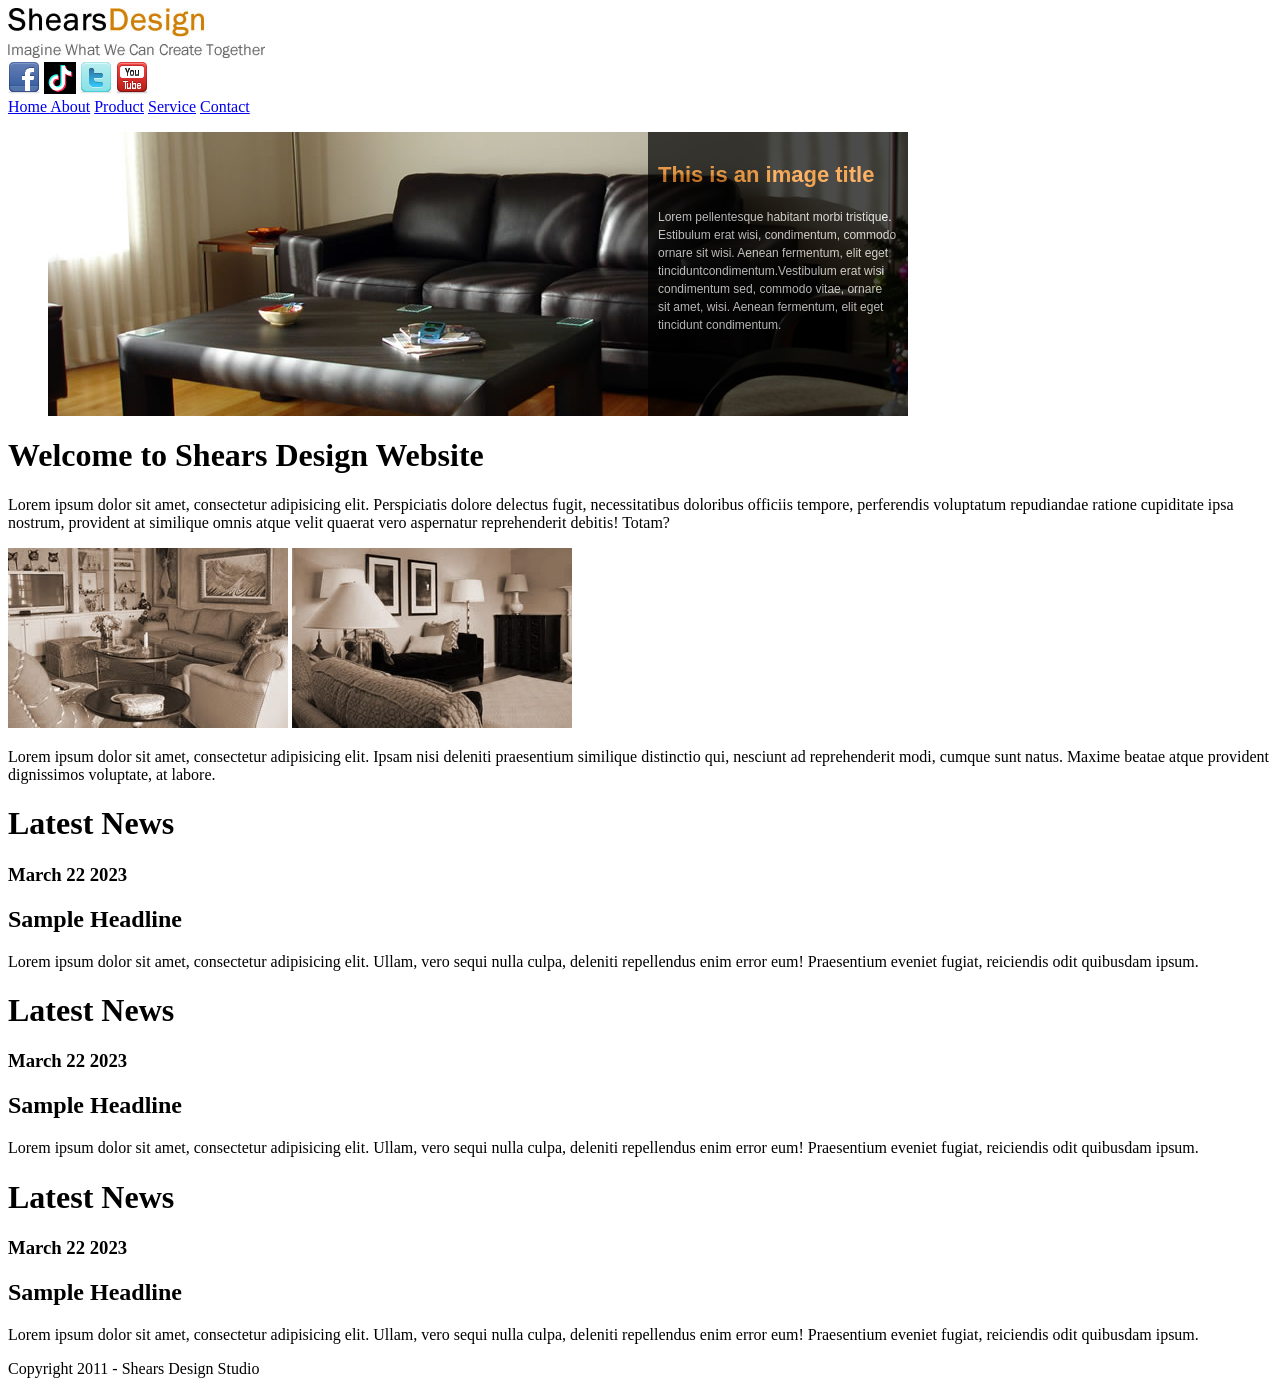
==== index.html @ 308b3007 "Add files via upload" ====
<!doctype html>
<html>
<head>
<meta charset="utf-8">
<title>index</title>

<link href="css\style.css" type="text/css" rel="stylesheet">
<link href="CSS/slider.css" rel="stylesheet" type="text/css" media="screen">

<script src="JS/jquery.js" type="text/javascript"></script>
<script src="JS/slider.js" type="text/javascript"></script>
<script type="text/javascript">  // This is the script for the banner slider
		$(document).ready(function() {
			$('#slider').s3Slider({
				timeOut: 3000
			});
		});
	</script>

</head>

<body>
<div id="Kotak">
<div id="Logo">
<img src="IMG\logo\shears-logo.jpg" alt="Logo">
</div>

<div id="Icon">
<a href="https://www.facebook.com/"> <img src="IMG\logo\facebook_32.png" alt="fb"></a>
<a href="https://www.tiktok.com/en/"> <img src="IMG\logo\tiktok.png" width="32px" alt="tiktok"></a>
<a href="https://x.com/?lang=en"><img src="IMG\logo\twitter_32.png" alt="twitter"></a>
<a href="https://www.youtube.com/"><img src="IMG\logo\youtube_32.png" alt="yt"></a>
</div>

<div id="Button">
<a href="index.html"> Home </a>
<a href="about.html"> About</a>
<a href="product.html"> Product</a>
<a href="service.html"> Service</a>
<a href="contact.html"> Contact</a>
</div>

<div id="slider">

		<ul id="sliderContent">
		
		<!-- use this list item if you want to include a link -->				
			<li class="sliderImage">
				<a href=""><img src="IMG/banner/b1.jpg" /></a>
				<span class="top"><strong>This is an image title</strong><br />Lorem pellentesque habitant morbi tristique.<br />Estibulum erat wisi, condimentum, commodo <br />ornare sit wisi. Aenean fermentum, elit eget<br />tinciduntcondimentum.Vestibulum erat wisi<br />condimentum sed, commodo vitae, ornare <br />sit amet, wisi. Aenean fermentum, elit eget <br />tincidunt condimentum.</span>
			</li>
			
		<!-- use this list item if you don NOT want to include a link -->				
			<li class="sliderImage">
				<img src="IMG/banner/b3.jpg" />
				<span class="top"><strong>This is an image title</strong><br />Lorem pellentesque habitant morbi tristique.<br />Estibulum erat wisi, condimentum, commodo <br />ornare sit wisi. Aenean fermentum, elit eget<br />tinciduntcondimentum.Vestibulum erat wisi<br />condimentum sed, commodo vitae, ornare <br />sit amet, wisi. Aenean fermentum, elit eget <br />tincidunt condimentum.</span>
			</li>

			<div class="clear sliderImage"></div>
		</ul>
	
	</div>

	
<div id="Title">
<h1>Welcome to Shears Design Website</h1>
</div>
	
<div id="Intro">
<p>Lorem ipsum dolor sit amet, consectetur adipisicing elit. Perspiciatis dolore delectus fugit, necessitatibus doloribus officiis tempore, perferendis voluptatum repudiandae ratione cupiditate ipsa nostrum, provident at similique omnis atque velit quaerat vero aspernatur reprehenderit debitis! Totam?</p>

<img src="IMG\small5-bw.jpg" alt="small5">
<img src="IMG\small6-bw.jpg" alt="small6">

<p>Lorem ipsum dolor sit amet, consectetur adipisicing elit. Ipsam nisi deleniti praesentium similique distinctio qui, nesciunt ad reprehenderit modi, cumque sunt natus. Maxime beatae atque provident dignissimos voluptate, at labore.</p>
</div>
	
<div id="News">
<h1>Latest News</h1>
<h3>March 22 2023</h3>
<h2>Sample Headline</h2>
<p>Lorem ipsum dolor sit amet, consectetur adipisicing elit. Ullam, vero sequi nulla culpa, deleniti repellendus enim error eum! Praesentium eveniet fugiat, reiciendis odit quibusdam ipsum.</p>

<h1>Latest News</h1>
<h3>March 22 2023</h3>
<h2>Sample Headline</h2>
<p>Lorem ipsum dolor sit amet, consectetur adipisicing elit. Ullam, vero sequi nulla culpa, deleniti repellendus enim error eum! Praesentium eveniet fugiat, reiciendis odit quibusdam ipsum.</p>

<h1>Latest News</h1>
<h3>March 22 2023</h3>
<h2>Sample Headline</h2>
<p>Lorem ipsum dolor sit amet, consectetur adipisicing elit. Ullam, vero sequi nulla culpa, deleniti repellendus enim error eum! Praesentium eveniet fugiat, reiciendis odit quibusdam ipsum.</p>
</div>

<div id="copyright">
<p>Copyright 2011 - Shears Design Studio</p>
</div>
	
</div>
</body>
</html>
---- CSS/slider.css ----
/* Timothy Framework - www.timothyframework.com */
/* This work is licensed under the MIT License - http://www.opensource.org/licenses/mit-license.php */


/* Color Legend */




#slider {
    width: 900px; /* important to be same as image width */
    height: 300px; /* important to be same as image height */
    position: relative; /* important */
	overflow: hidden; /* important */
	text-align:left;

}

#sliderContent {
    width: 900px; /* important to be same as image width or wider */
    position: absolute;
	top: 0;
	margin-left: 0;
}

.sliderImage {
    float: left;
    position: relative;
	display: none;
}

.sliderImage span {
    position: absolute;
    padding: 10px;
    width: 300px;  /* This is the width of the caption box  */
	height:300px; /* This is the height of the caption box  */
    background-color: #000;  /* This sets the background color of the semi transparent box */
    /* If you do not want the transparent content field to appear, change all opacity values to 0 */
	filter: alpha(opacity=70); -moz-opacity: 0.7; -khtml-opacity: 0.7; opacity: 0.7;
	font-family:Arial, Helvetica, sans-serif;
	font-size:12px;
	line-height:150%;
    color: #fff; /* This is the color of the text in the caption box */
    display: none;
}

.sliderImage span strong { 
	color:#FF9428;  /* This is the color of the title text in the caption box */
	font-size: 22px; /* This is the font size of the title text in the caption box */
	line-height:300%;
	}

.clear { clear: both; }


.top { top: 0; left: 600px; }  /* This sets the upper left corner of the caption box */

.bottom { bottom: 0; left: 0; } /* This sets the lower left corner of the caption box */

#slider ul 		{ list-style-type: none;}
#slider ul li 	{ margin-left:0px; }
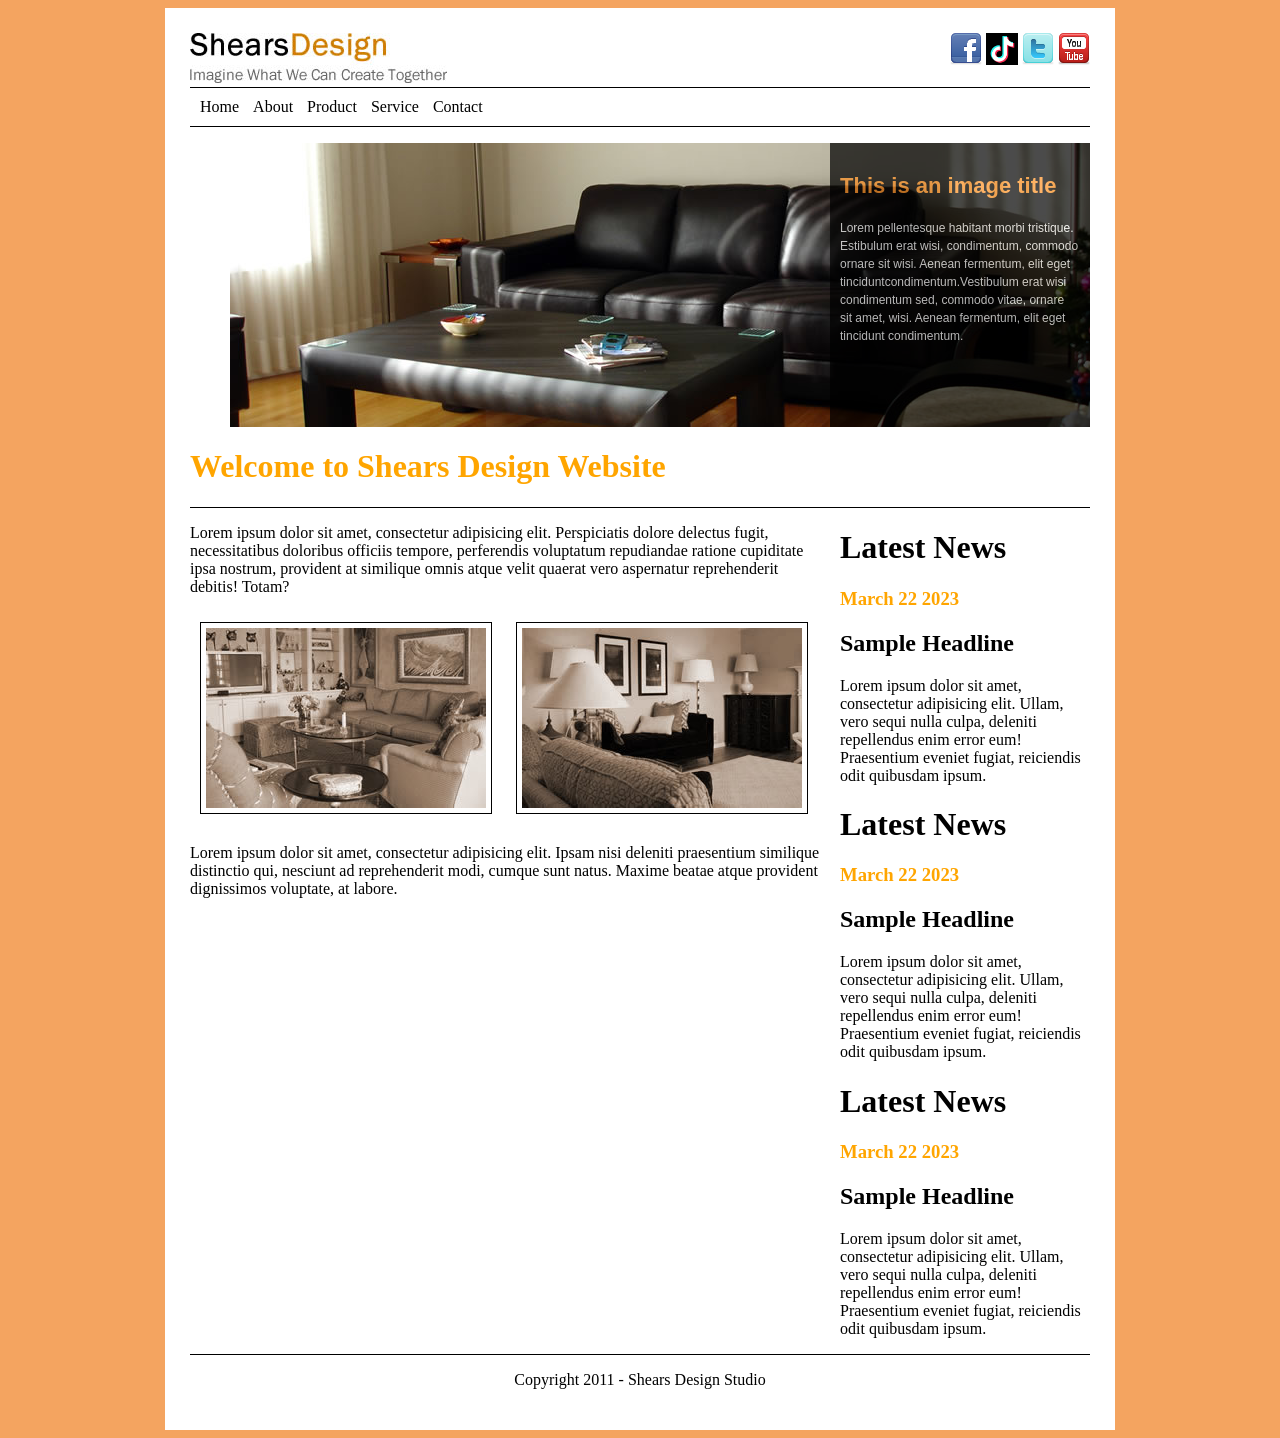
==== commit 494bba88: "Update index.html" ====
--- a/index.html
+++ b/index.html
@@ -4,7 +4,7 @@
 <meta charset="utf-8">
 <title>index</title>
 
-<link href="css\style.css" type="text/css" rel="stylesheet">
+<link href="CSS\style.css" type="text/css" rel="stylesheet">
 <link href="CSS/slider.css" rel="stylesheet" type="text/css" media="screen">
 
 <script src="JS/jquery.js" type="text/javascript"></script>
@@ -34,7 +34,7 @@
 
 <div id="Button">
 <a href="index.html"> Home </a>
-<a href="about.html"> About</a>
+<a href="About.html"> About</a>
 <a href="product.html"> Product</a>
 <a href="service.html"> Service</a>
 <a href="contact.html"> Contact</a>
